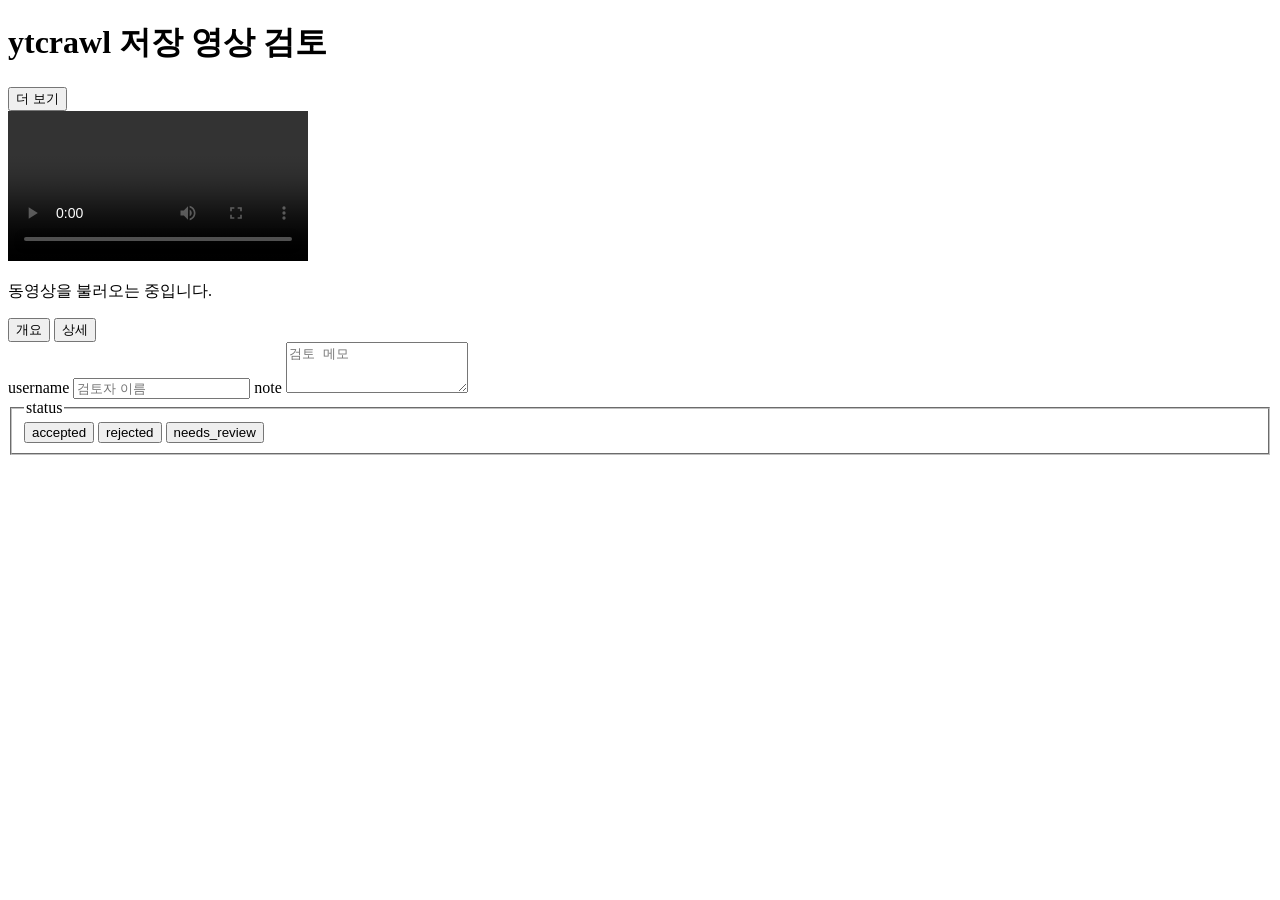
==== src/ytcrawl/review/static/index.html @ f3826b84 "Add review page" ====
<!doctype html>
<html lang="ko">
<head>
  <meta charset="utf-8">
  <meta name="viewport" content="width=device-width, initial-scale=1">
  <title>ytcrawl 저장 영상 검토</title>
  <link rel="stylesheet" href="/static/review.css">
  <script defer src="/static/review.js"></script>
</head>
<body>
  <div class="app-shell">
    <header class="app-header">
      <h1>ytcrawl 저장 영상 검토</h1>
    </header>

    <main class="review-workspace">
      <nav class="video-nav" aria-label="동영상 목록">
        <div class="video-list" id="video-list" aria-live="polite"></div>
        <button class="load-more-button" id="load-more-button" type="button">더 보기</button>
      </nav>

      <section class="video-player-section" aria-label="영상 플레이어">
        <video id="video-player" controls preload="metadata"></video>
        <p class="player-message" id="player-message">동영상을 불러오는 중입니다.</p>
      </section>

      <aside class="info-panel" aria-label="영상 정보">
        <div class="tabs" role="tablist" aria-label="영상 정보 탭">
          <button id="overview-tab" class="tab-button active" type="button" role="tab" aria-selected="true" aria-controls="overview-panel">개요</button>
          <button id="detail-tab" class="tab-button" type="button" role="tab" aria-selected="false" aria-controls="detail-panel">상세</button>
        </div>
        <section id="overview-panel" class="tab-panel active" role="tabpanel" aria-labelledby="overview-tab"></section>
        <section id="detail-panel" class="tab-panel" role="tabpanel" aria-labelledby="detail-tab" hidden></section>
      </aside>
    </main>

    <section class="review-section" aria-label="리뷰 결과 입력">
      <label class="field username-field" for="username-input">
        <span>username</span>
        <input id="username-input" name="username" type="text" autocomplete="off" placeholder="검토자 이름">
      </label>

      <label class="field note-field" for="note-input">
        <span>note</span>
        <textarea id="note-input" name="note" rows="3" placeholder="검토 메모"></textarea>
      </label>

      <fieldset class="status-field">
        <legend>status</legend>
        <div class="status-buttons" role="group" aria-label="검토 상태">
          <button class="status-button" type="button" data-status="accepted" aria-pressed="false">accepted</button>
          <button class="status-button" type="button" data-status="rejected" aria-pressed="false">rejected</button>
          <button class="status-button" type="button" data-status="needs_review" aria-pressed="false">needs_review</button>
        </div>
      </fieldset>

      <p class="review-message" id="review-message" role="status" aria-live="polite"></p>
    </section>
  </div>
</body>
</html>
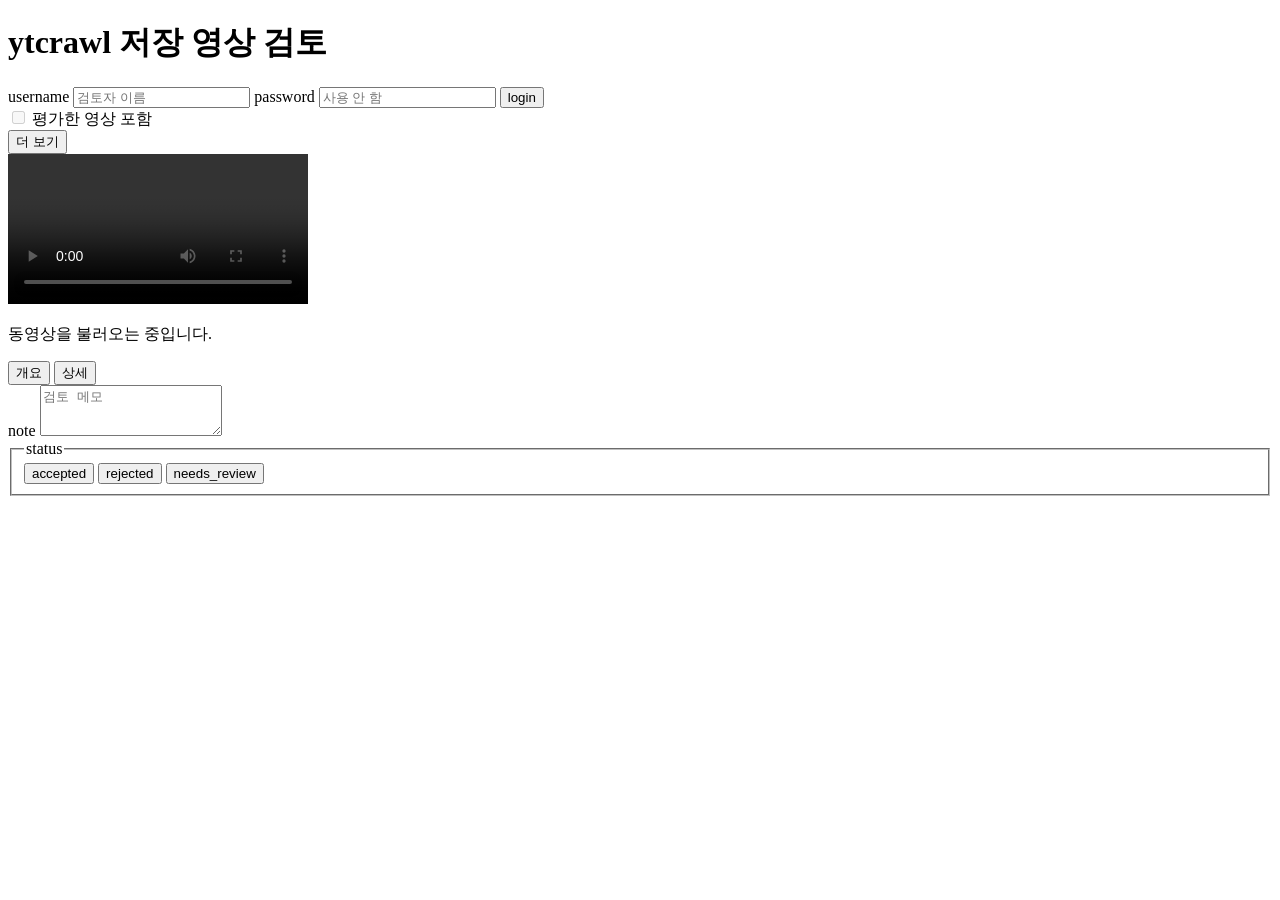
==== commit bf35d6e3: "Change page to filter by user review" ====
--- a/src/ytcrawl/review/static/index.html
+++ b/src/ytcrawl/review/static/index.html
@@ -11,10 +11,27 @@
   <div class="app-shell">
     <header class="app-header">
       <h1>ytcrawl 저장 영상 검토</h1>
+      <form class="login-form" id="login-form" autocomplete="off" aria-label="검토자 고정">
+        <label class="login-field" for="login-username-input">
+          <span>username</span>
+          <input id="login-username-input" name="username" type="text" autocomplete="off" placeholder="검토자 이름">
+        </label>
+        <label class="login-field" for="login-password-input">
+          <span>password</span>
+          <input id="login-password-input" name="password" type="password" autocomplete="off" placeholder="사용 안 함">
+        </label>
+        <button class="login-button" id="login-button" type="submit">login</button>
+      </form>
     </header>
 
     <main class="review-workspace">
       <nav class="video-nav" aria-label="동영상 목록">
+        <div class="video-filter-bar">
+          <label class="include-reviewed-filter" for="include-reviewed-input">
+            <input id="include-reviewed-input" name="includeReviewed" type="checkbox" disabled>
+            <span>평가한 영상 포함</span>
+          </label>
+        </div>
         <div class="video-list" id="video-list" aria-live="polite"></div>
         <button class="load-more-button" id="load-more-button" type="button">더 보기</button>
       </nav>
@@ -35,11 +52,6 @@
     </main>
 
     <section class="review-section" aria-label="리뷰 결과 입력">
-      <label class="field username-field" for="username-input">
-        <span>username</span>
-        <input id="username-input" name="username" type="text" autocomplete="off" placeholder="검토자 이름">
-      </label>
-
       <label class="field note-field" for="note-input">
         <span>note</span>
         <textarea id="note-input" name="note" rows="3" placeholder="검토 메모"></textarea>
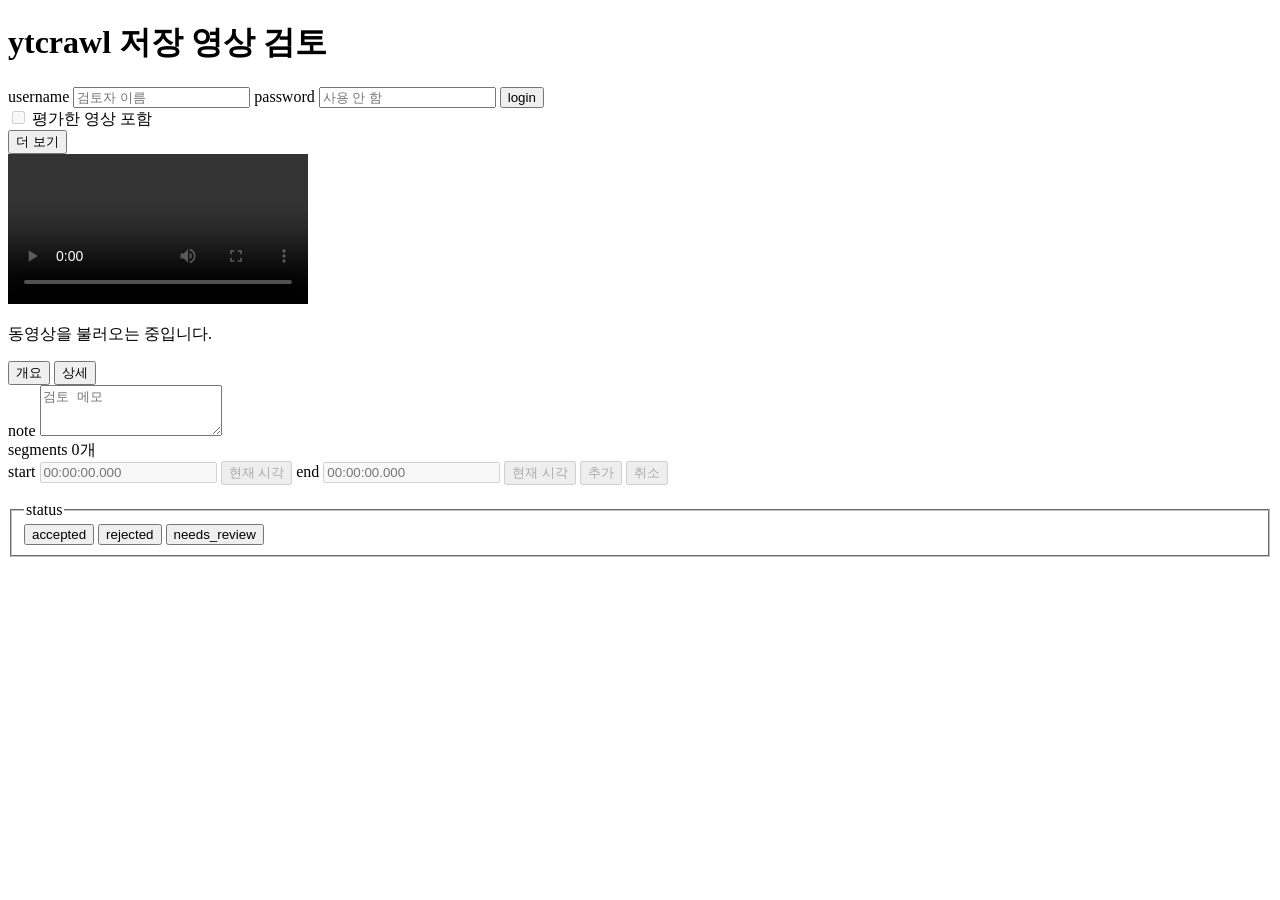
==== commit 8886eeb9: "Add segment for review page" ====
--- a/src/ytcrawl/review/static/index.html
+++ b/src/ytcrawl/review/static/index.html
@@ -38,6 +38,7 @@
 
       <section class="video-player-section" aria-label="영상 플레이어">
         <video id="video-player" controls preload="metadata"></video>
+        <div class="embed-player hidden" id="embed-player" aria-hidden="true"></div>
         <p class="player-message" id="player-message">동영상을 불러오는 중입니다.</p>
       </section>
 
@@ -57,6 +58,33 @@
         <textarea id="note-input" name="note" rows="3" placeholder="검토 메모"></textarea>
       </label>
 
+      <section class="segment-field" aria-labelledby="segment-title">
+        <div class="segment-header">
+          <span class="segment-title" id="segment-title">segments</span>
+          <span class="segment-count" id="segment-count">0개</span>
+        </div>
+
+        <div class="segment-editor">
+          <label class="segment-time-field" for="segment-start-input">
+            <span>start</span>
+            <input id="segment-start-input" name="segmentStart" type="text" inputmode="decimal" placeholder="00:00:00.000" disabled>
+          </label>
+          <button class="segment-control-button" id="segment-start-capture" type="button" disabled>현재 시각</button>
+
+          <label class="segment-time-field" for="segment-end-input">
+            <span>end</span>
+            <input id="segment-end-input" name="segmentEnd" type="text" inputmode="decimal" placeholder="00:00:00.000" disabled>
+          </label>
+          <button class="segment-control-button" id="segment-end-capture" type="button" disabled>현재 시각</button>
+
+          <button class="segment-commit-button" id="segment-commit-button" type="button" disabled>추가</button>
+          <button class="segment-control-button" id="segment-cancel-button" type="button" disabled>취소</button>
+        </div>
+
+        <div class="segment-list" id="segment-list" aria-live="polite"></div>
+        <p class="segment-message" id="segment-message" role="status" aria-live="polite"></p>
+      </section>
+
       <fieldset class="status-field">
         <legend>status</legend>
         <div class="status-buttons" role="group" aria-label="검토 상태">
